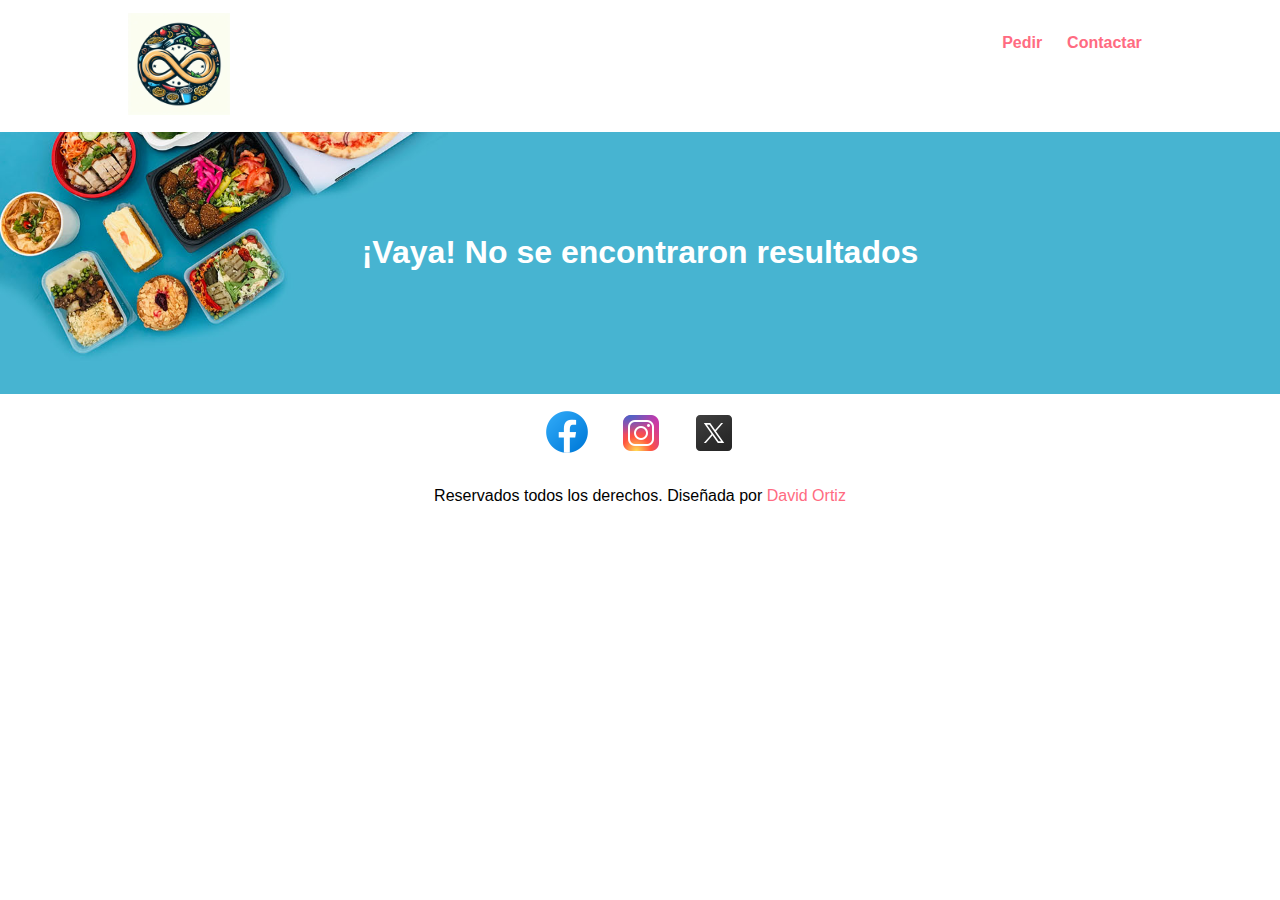
==== buscar-comida.html @ b5c362c7 "kjsanxjdsnujsdan" ====
<!DOCTYPE html>
<html lang="es">
<head>
    <meta charset="UTF-8">
    <meta name="viewport" content="width=device-width, initial-scale=1.0">
    <title>¡Pide lo que quieras!🍴</title>
    <link rel="stylesheet" href="css/style.css">
</head>

<body>
    <section class="navbar">
        <div class="contenedor">
            <div class="logo">
                <a href="#" title="Logo">
                    <img src="images/logo.png" alt="Restaurant Logo" class="img-responsive">
                </a>
            </div>

            <div class="menu text-right">
                <ul>
                    <li>
                        <a href="index.html">Pedir</a>
                    </li>
                    <li>
                        <a href="">Contactar</a>
                    </li>
                </ul>
            </div>

            <div class="clearfix"></div>
        </div>
    </section>

    <section class="food-search text-center">
        <div class="contenedor">
            
            <h2 class="text-white">¡Vaya! No se encontraron resultados</h2>

        </div>
    </section>

    <section class="redes">
        <div class="contenedor text-center">
            <ul>
                <li>
                    <a href="#"><img src="images/facebook.png"/></a>
                </li>
                <li>
                    <a href="#"><img src="/images/instagram.png"/></a>
                </li>
                <li>
                    <a href="#"><img src="/images/icons8-twitterx.svg"/></a>
                </li>
            </ul>
        </div>
    </section>

    <section class="footer">
        <div class="contenedor text-center">
            <p>Reservados todos los derechos. Diseñada por <a href="#">David Ortiz</a></p>
        </div>
    </section>

</body>
</html>
---- css/style.css ----
*{
    margin: 0 0;
    padding: 0 0;
    font-family: Arial, Helvetica, sans-serif;
}
.contenedor{
    width: 80%;
    margin: 0 auto;
    padding: 1%;
}
.img-responsive{
    width: 100%;
}
.img-curve{
    border-radius: 15px;
}

.text-right{
    text-align: right;
}
.text-center{
    text-align: center;
}
.text-left{
    text-align: left;
}
.text-white{
    color: white;
}
.text-white2{
    color: white;
  background-color: rgba(0, 0, 0, 0.7);
  padding: 10px;
  border-radius: 8px; 

}

.clearfix{
    clear: both;
    float: none;
}

a{
    color: #ff6b81;
    text-decoration: none;
}
a:hover{
    color: #ff4757;
}

.btn{
    padding: 1%;
    border: none;
    font-size: 1rem;
    border-radius: 5px;
}
.btn-primary{
    background-color: #ff6b81;
    color: white;
    cursor: pointer;
}
.btn-primary:hover{
    color: white;
    background-color: #ff4757;
}
h2{
    color: #2f3542;
    font-size: 2rem;
    margin-bottom: 2%;
}
h3{
    font-size: 1.5rem;
}
.float-contenedor{
    position: relative;
}
.float-text{
    position: absolute;
    bottom: 50px;
    left: 30%
}
fieldset{
    border: 1px solid white;
    margin: 5%;
    padding: 3%;
    border-radius: 5px;
}


.logo{
    width: 10%;
    float: left;
}
.menu{
    line-height: 60px;
}
.menu ul{
    list-style-type: none;
}

.menu ul li{
    display: inline;
    padding: 1%;
    font-weight: bold;
}

.food-search{
    background-image: url(../images/bg.jpg);
    background-size: cover;
    background-repeat: no-repeat;
    background-position: center;
    padding: 7% 0;
}

.food-search input[type="search"]{
    width: 50%;
    padding: 1%;
    font-size: 1rem;
    border: none;
    border-radius: 5px;
}

.categorias{
    padding: 4% 0;
}

.box-3{
    width: 28%;
    float: left;
    margin: 2%;
}

.menu-comida{
    background-color: #ececec;
    padding: 4% 0;
}
.caja-menu-comida{
    width: 43%;
    margin: 1%;
    padding: 2%;
    float: left;
    background-color: white;
    border-radius: 15px;
}

.menu-comida-img{
    width: 20%;
    float: left;
}

.menu-comida-desc{
    width: 70%;
    float: left;
    margin-left: 8%;
}

.precio-comida{
    font-size: 1.2rem;
    margin: 2% 0;
}
.detalles-comida{
    font-size: 1rem;
    color: #747d8c;
}


.redes ul{
    list-style-type: none;
}
.redes ul li{
    display: inline;
    padding: 1%;
}


.pedido{
    width: 50%;
    margin: 0 auto;
}
.input-responsive{
    width: 96%;
    padding: 1%;
    margin-bottom: 3%;
    border: none;
    border-radius: 5px;
    font-size: 1rem;
}
.pedido-etiqueta{
    margin-bottom: 1%; 
    font-weight: bold;
}


@media only screen and (max-width:768px){
    .logo{
        width: 80%;
        float: none;
        margin: 1% auto;
    }

    .menu ul{
        text-align: center;
    }

    .food-search input[type="search"]{
        width: 90%;
        padding: 2%;
        margin-bottom: 3%;
    }

    .btn{
        width: 91%;
        padding: 2%;
    }

    .food-search{
        padding: 10% 0;
    }

    .categorias{
        padding: 20% 0;
    }
    h2{
        margin-bottom: 10%;
    }
    .box-3{
        width: 100%;
        margin: 4% auto;
    }

    .menu-comida{
        padding: 20% 0;
    }

    .caja-menu-comida{
        width: 90%;
        padding: 5%;
        margin-bottom: 5%;
    }
    .redes{
        padding: 5% 0;
    }
    .pedido{
        width: 100%;
    }
}
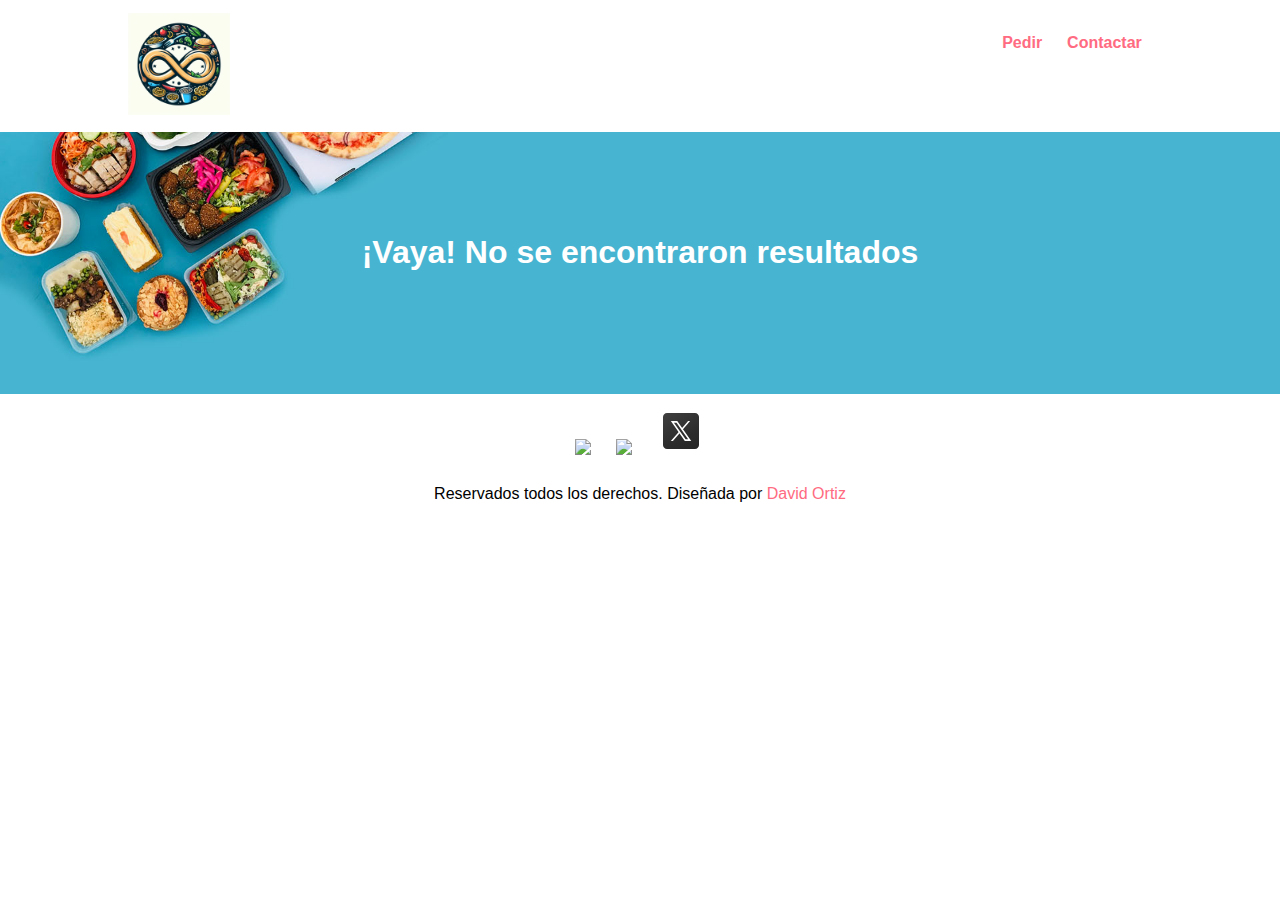
==== commit 9c69460f: "Hecho" ====
--- a/buscar-comida.html
+++ b/buscar-comida.html
@@ -43,13 +43,13 @@
         <div class="contenedor text-center">
             <ul>
                 <li>
-                    <a href="#"><img src="images/facebook.png"/></a>
+                    <a href="https://es-es.facebook.com/" target="_blank"><img src="https://img.icons8.com/fluent/50/000000/facebook-new.png"/></a>
                 </li>
                 <li>
-                    <a href="#"><img src="/images/instagram.png"/></a>
+                    <a href="https://www.instagram.com/" target="_blank"><img src="https://img.icons8.com/fluent/48/000000/instagram-new.png"/></a>
                 </li>
                 <li>
-                    <a href="#"><img src="/images/icons8-twitterx.svg"/></a>
+                    <a href="https://twitter.com/" target="_blank"><img src="./images/icons8-twitterx.svg"/></a>
                 </li>
             </ul>
         </div>
